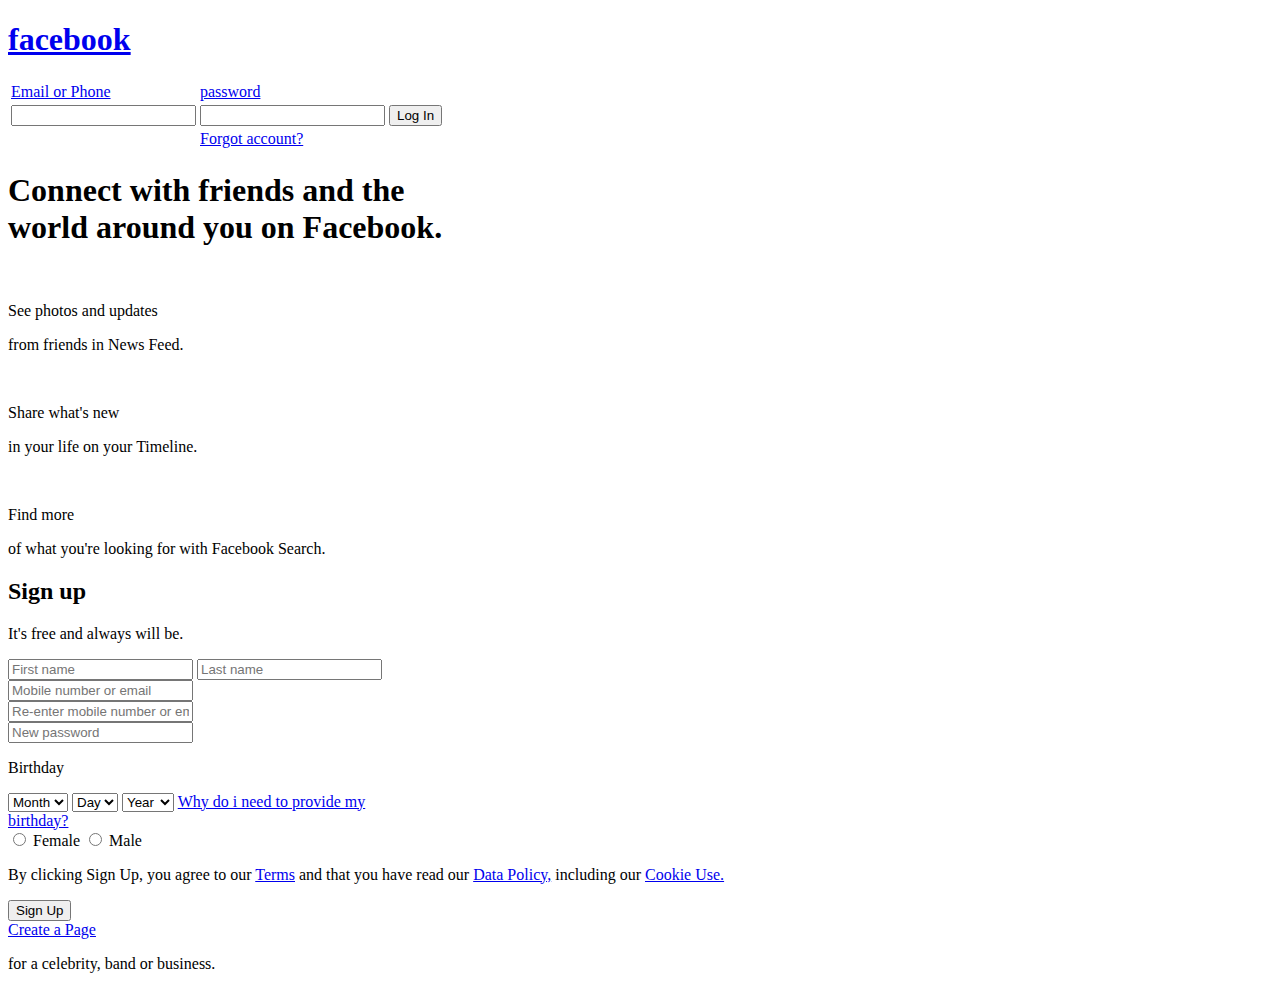
==== index.html @ a770b55f "wip sign-up page semi complete" ====
<!DOCTYPE html>
<html>
  <head>
    <meta charset="utf-8">
    <title>Facebook</title>
    <link rel="stylesheet" href="/Users/kahlua/Desktop/prep_facebook_pages/assets/main.css" rel="text/css">
    <link rel="stylesheet" href="/Users/kahlua/Desktop/prep_facebook_pages/assets/reset.css" rel="text/css">
  </head>
  <body>
    <header class="top-bar">
          <a id="facebook" href="#"><h1>facebook</h1></a>
        <div class="table-login">
          <table>
            <tbody>
              <tr>
                <td>
                  <a class="pass-email" href="#">Email or Phone</a>
                </td>
                <td>
                  <a class="pass-email" href="#">password</a>
                </td>
              </tr>
              <tr>
                <td>
                  <input type="form" name="Email">
                </td>
                <td>
                  <input type="password" name="psw">
                </td>
                <td>
                  <input id="button" type="button" name="log-in" value="Log In">
                </td>
                <tr>
                  <td>

                  </td>
                  <td>
                    <a id="forgot-password" href="#">Forgot account?</a>
                  </td>
                </tr>
              </tr>
            </tbody>
          </table>

        </div>
    </header>
    <div class="main">
      <div class="col-2-3">
        <h1 id="bold-header">Connect with friends and the <br> world around you on Facebook.</h1>
          <div class="icon-boxes">
            <img class="icons" src="https://scontent.fsnc1-1.fna.fbcdn.net/t39.2365-6/851565_602269956474188_918638970_n.png" alt="" />
            <div class="first-sentence">
              <p>
                See photos and updates
              </p>
          </div>
          <div class="second-sentence">
            <p>
              from friends in News Feed.
            </p>
          </div>
          </div>
          <div class="icon-boxes">
            <img class="icons" src="https://scontent.fsnc1-1.fna.fbcdn.net/t39.2365-6/851585_216271631855613_2121533625_n.png" alt="" />
            <div class="first-sentence">
              <p>
                Share what's new
              </p>
          </div>
          <div class="second-sentence">
            <p id="fix-er">
              in your life on your Timeline.
            </p>
          </div>
          </div>
          <div class="icon-boxes">
            <img class="icons" src="https://scontent.fsnc1-1.fna.fbcdn.net/t39.2365-6/851558_160351450817973_1678868765_n.png" alt="" />
            <div class="first-sentence">
              <p>
                Find more
              </p>
          </div>
          <div class="second-sentence">
            <p id="fix-er-upper">
              of what you're looking for with Facebook Search.
            </p>
          </div>
          </div>
      </div>
      <div class="col-1-3">
        <div class="main-sidebar">
          <div class="second-line">
            <h2>Sign up</h2>
            <p>It's free and always will be.</p>
          </div>
          <div class="first-last-name">
            <input type="form" name="first-name" placeholder="First name">
            <input type="form" name="last-name" placeholder="Last name">
          </div>
          <div class="long-form">
            <input type="form" name="email-phone" placeholder="Mobile number or email">
          </div>
          <div class="long-form">
            <input type="form" name="re-enter" placeholder="Re-enter mobile number or email">
          </div>
          <div class="long-form">
            <input type="form" name="psw" placeholder="New password">
          </div>
          <div class="birthday">
            <p>
              Birthday
            </p>
          </div>
          <div class="select-bday">
            <span>
              <span>
              <select class="" name="">
                <option value="0" selected="1">Month</option>
                <option value="1">Jan</option>
                <option value="2">Feb</option>
                <option value="3">Mar</option>
                <option value="4">Apr</option>
                <option value="5">May</option>
                <option value="6">Jun</option>
                <option value="7">Jul</option>
                <option value="8">Aug</option>
                <option value="9">Sept</option>
                <option value="10">Oct</option>
                <option value="11">Nov</option>
                <option value="12">Dec</option>
              </select>
              <select class="" name="">
                <option value="0" selected="1">Day</option>
                <option value="1">1</option>
                <option value="2">2</option>
                <option value="3">3</option>
                <option value="4">4</option>
                <option value="5">5</option>
                <option value="6">6</option>
                <option value="7">7</option>
                <option value="8">8</option>
                <option value="9">9</option>
                <option value="10">10</option>
                <option value="11">11</option>
                <option value="12">12</option>
                <option value="13">13</option>
                <option value="14">14</option>
                <option value="15">15</option>
                <option value="16">16</option>
                <option value="17">17</option>
                <option value="18">18</option>
                <option value="19">19</option>
                <option value="20">20</option>
                <option value="21">21</option>
                <option value="22">22</option>
                <option value="23">23</option>
                <option value="24">24</option>
                <option value="25">25</option>
                <option value="26">26</option>
                <option value="27">27</option>
                <option value="28">28</option>
                <option value="29">29</option>
                <option value="30">30</option>
              </select>
              <select class="" name="">
                <option value="0" selected="1">Year</option>
                <option value="">2016</option>
                <option value="">2015</option>
                <option value="">2014</option>
                <option value="">2013</option>
                <option value="">2012</option>
                <option value="">2011</option>
                <option value="">2010</option>
                <option value="">2009</option>
                <option value="">2008</option>
                <option value="">2007</option>
                <option value="">2006</option>
                <option value="">2005</option>
                <option value="">2004</option>
                <option value="">2003</option>
                <option value="">2002</option>
                <option value="">2001</option>
                <option value="">2000</option>
                <option value="">1999</option>
                <option value="">1998</option>
                <option value="">1997</option>
                <option value="">1996</option>
                <option value="">1995</option>
                <option value="">1994</option>
                <option value="">1993</option>
                <option value="">1992</option>
                <option value="">1991</option>
                <option value="">1990</option>
                <option value="">1989</option>
                <option value="">1988</option>
                <option value="">1987</option>
                <option value="">1986</option>
                <option value="">1985</option>
                <option value="">1984</option>
                <option value="">1983</option>
                <option value="">1982</option>
                <option value="">1981</option>
                <option value="">1980</option>
                <option value="">1979</option>
                <option value="">1978</option>
                <option value="">1977</option>
                <option value="">1976</option>
                <option value="">1975</option>
                <option value="">1974</option>
                <option value="">1973</option>
                <option value="">1972</option>
                <option value="">1971</option>
                <option value="">1970</option>
                <option value="">1969</option>
                <option value="">1968</option>
                <option value="">1967</option>
                <option value="">1966</option>
                <option value="">1965</option>
                <option value="">1964</option>
                <option value="">1963</option>
                <option value="">1962</option>
                <option value="">1961</option>
                <option value="">1960</option>
                <option value="">1959</option>
                <option value="">1958</option>
                <option value="">1957</option>
                <option value="">1956</option>
                <option value="">1955</option>
              </select>
              <a class="side-links" href="#">Why do i need to provide my <br> birthday?</a>
            </span>
            </span>
          </div>
          <div class="gender">
            <span>
              <input type="radio" name="sex">
              <label >Female</label>
            </span>
            <span>
              <input type="radio" name="sex">
              <label> Male</label>
            </span>
          </div>
          <div class="agreement">
            <p>
              By clicking Sign Up, you agree to our <a class="side-links" href="#">Terms</a> and that you have read our <a class="side-links" href="#">Data Policy,</a> including our <a class="side-links" href="#">Cookie Use.</a>
            </p>
          </div>
          <div class="sign-button">
            <input id="button-settings" type="button" name="Sign-up" value="Sign Up">
          </div>
          <div class="create-page">
            <a class="side-links" href="#">Create a Page</a>
            <p>for a celebrity, band or business.</p>
          </div>


      </div>
    </div>
  </body>
</html>
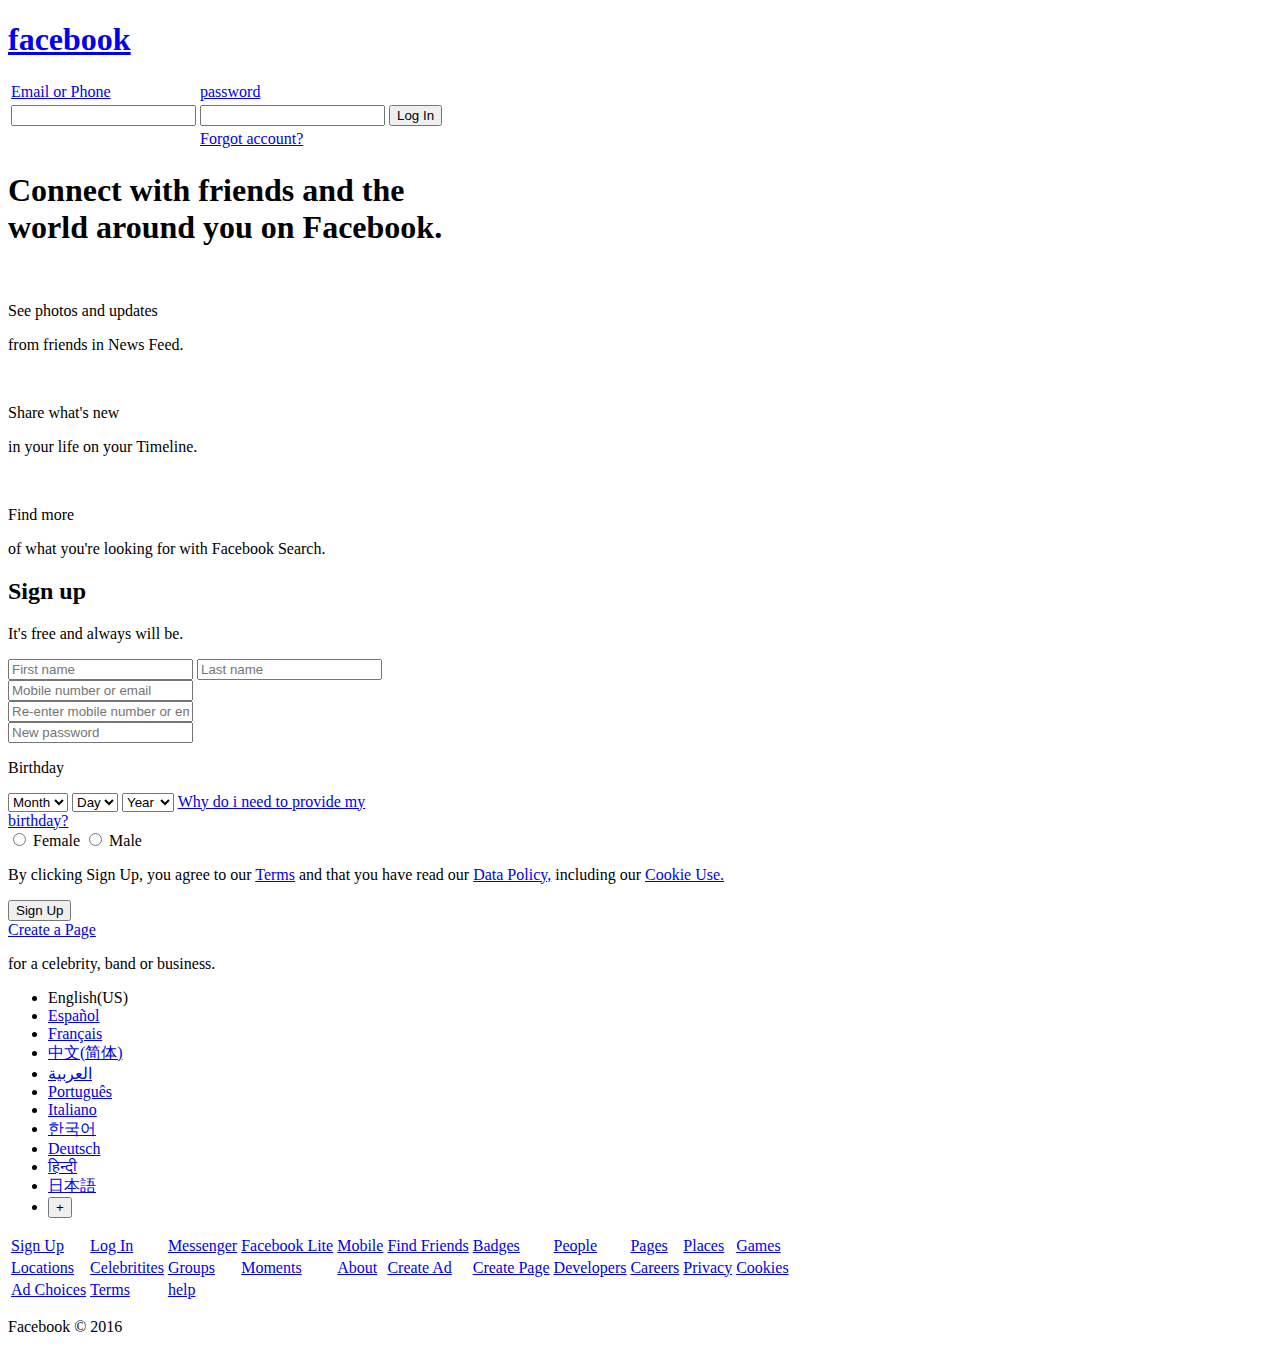
==== commit 98909237: "finished the footer" ====
--- a/index.html
+++ b/index.html
@@ -253,9 +253,118 @@
             <a class="side-links" href="#">Create a Page</a>
             <p>for a celebrity, band or business.</p>
           </div>
-
-
       </div>
     </div>
+  </div>
+    <footer>
+      <div class="languages">
+        <ul>
+          <li>English(US)</li>
+          <li><a href="#">Español</a></li>
+          <li><a href="#">Français</a></li>
+          <li><a href="#">中文(简体)</a></li>
+          <li><a href="#">العربية</a></li>
+          <li><a href="#">Português</a></li>
+          <li><a href="#">Italiano</a></li>
+          <li><a href="#">한국어</a></li>
+          <li><a href="#">Deutsch</a></li>
+          <li><a href="#">हिन्दी</a></li>
+          <li><a href="#">日本語</a></li>
+          <li><input type="button" name="more" value="+"></li>
+        </ul>
+        <div class="line">
+        </div>
+      </div>
+      <div class="table-contents">
+        <table>
+          <tr>
+            <td>
+              <a href="#">Sign Up</a>
+            </td>
+            <td>
+              <a href="#">Log In</a>
+            </td>
+            <td>
+              <a href="#">Messenger</a>
+            </td>
+            <td>
+              <a href="#">Facebook Lite</a>
+            </td>
+            <td>
+              <a href="#">Mobile</a>
+            </td>
+            <td>
+              <a href="#">Find Friends</a>
+            </td>
+            <td>
+              <a href="#">Badges</a>
+            </td>
+            <td>
+              <a href="#">People</a>
+            </td>
+            <td>
+              <a href="#">Pages</a>
+            </td>
+            <td>
+              <a href="#">Places</a>
+            </td>
+            <td>
+              <a href="#">Games</a>
+            </td>
+          </tr>
+          <tr>
+            <td>
+              <a href="#">Locations</a>
+            </td>
+            <td>
+              <a href="#">Celebritites</a>
+            </td>
+            <td>
+              <a href="#">Groups</a>
+            </td>
+            <td>
+              <a href="#">Moments</a>
+            </td>
+            <td>
+              <a href="#">About</a>
+            </td>
+            <td>
+              <a href="#">Create Ad</a>
+            </td>
+            <td>
+              <a href="#">Create Page</a>
+            </td>
+            <td>
+              <a href="#">Developers</a>
+            </td>
+            <td>
+              <a href="#">Careers</a>
+            </td>
+            <td>
+              <a href="#">Privacy</a>
+            </td>
+            <td>
+              <a href="#">Cookies</a>
+            </td>
+          </tr>
+          <tr>
+            <td>
+              <a href="#">Ad Choices</a>
+            </td>
+            <td>
+              <a href="#">Terms</a>
+            </td>
+            <td>
+              <a href="#">help</a>
+            </td>
+          </tr>
+        </table>
+      </div>
+      <div class="copyright">
+        <p>
+          Facebook &#169; 2016
+        </p>
+      </div>
+    </footer>
   </body>
 </html>
